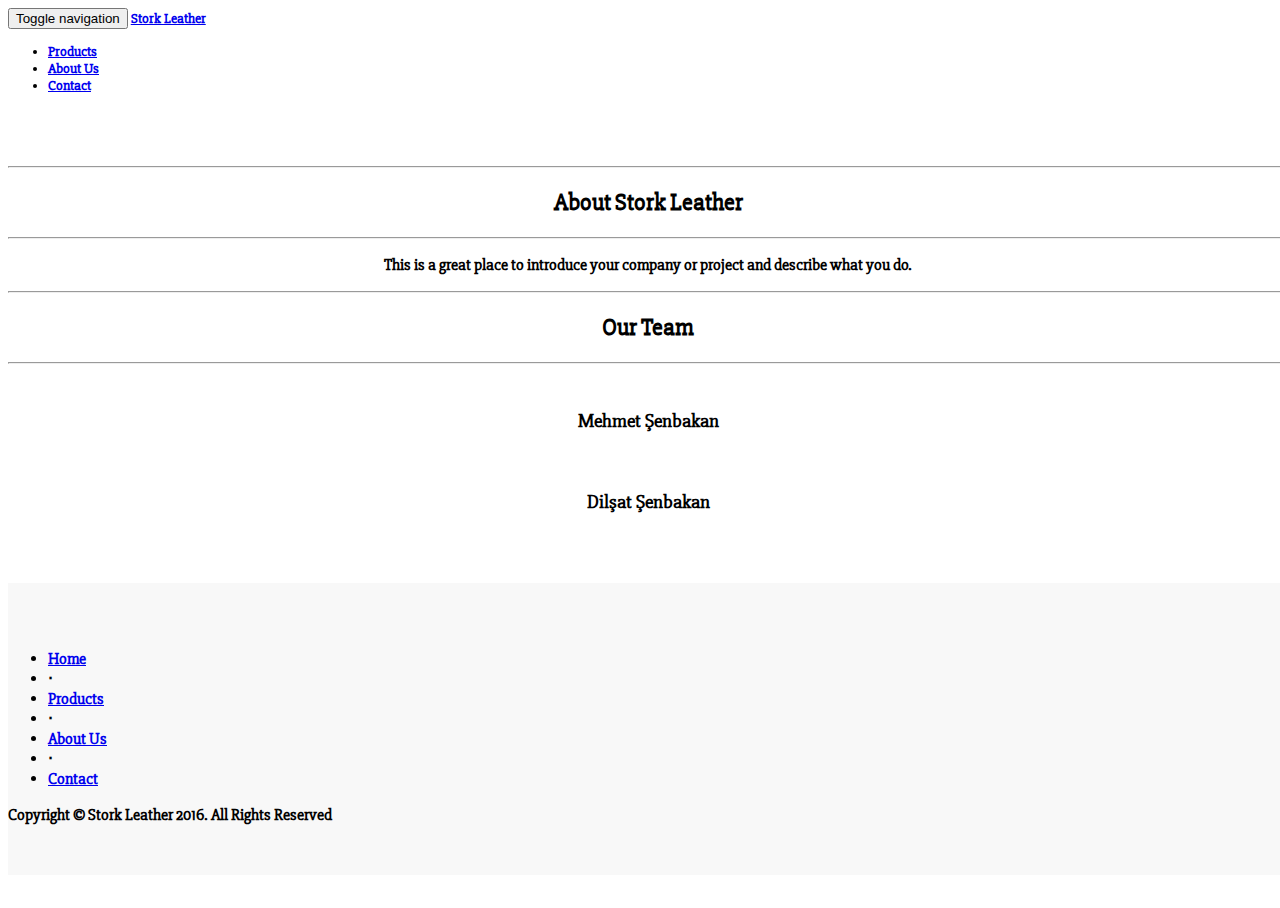
==== about.html @ 64698631 "Testing About Page" ====
<!DOCTYPE html>
<html lang="en">

<head>

    <meta charset="utf-8">
    <meta http-equiv="X-UA-Compatible" content="IE=edge">
    <meta name="viewport" content="width=device-width, initial-scale=1">
    <meta name="description" content="">
    <meta name="author" content="">

    <title>Stork Leather</title>

    <!-- Bootstrap Core CSS -->
    <link href="css/bootstrap.min.css" rel="stylesheet">

    <!-- Custom CSS -->
    <link href="css/main.css" rel="stylesheet">

    <!-- Custom Fonts -->
    <link href="font-awesome/css/font-awesome.min.css" rel="stylesheet" type="text/css">
    <link href="https://fonts.googleapis.com/css?family=Lato:300,400,700,300italic,400italic,700italic" rel="stylesheet" type="text/css">
    <link href="https://fonts.googleapis.com/css?family=Slabo+27px" rel="stylesheet">

    <!-- HTML5 Shim and Respond.js IE8 support of HTML5 elements and media queries -->
    <!-- WARNING: Respond.js doesn't work if you view the page via file:// -->
    <!--[if lt IE 9]>
        <script src="https://oss.maxcdn.com/libs/html5shiv/3.7.0/html5shiv.js"></script>
        <script src="https://oss.maxcdn.com/libs/respond.js/1.4.2/respond.min.js"></script>
    <![endif]-->

</head>

<body>

    <!-- Navigation -->
    <nav class="navbar navbar-default navbar-fixed-top topnav" role="navigation">
        <div class="container topnav">
            <!-- Brand and toggle get grouped for better mobile display -->
            <div class="navbar-header">
                <button type="button" class="navbar-toggle" data-toggle="collapse" data-target="#bs-example-navbar-collapse-1">
                    <span class="sr-only">Toggle navigation</span>
                    <span class="icon-bar"></span>
                    <span class="icon-bar"></span>
                    <span class="icon-bar"></span>
                </button>
                <a class="navbar-brand topnav" href="index.html">Stork Leather</a>
            </div>
            <!-- Collect the nav links, forms, and other content for toggling -->
            <div class="collapse navbar-collapse" id="bs-example-navbar-collapse-1">
                <ul class="nav navbar-nav navbar-right">
                    <li>
                        <a href="products.html">Products</a>
                    </li>
                    <li>
                        <a href="about.html">About Us</a>
                    </li>
                    <li>
                        <a href="contact.html">Contact</a>
                    </li>
                </ul>
            </div>
            <!-- /.navbar-collapse -->
        </div>
        <!-- /.container -->
    </nav>


    <!-- Header -->
    <a name="about"></a>
    <div class="intro-header">
        <div class="container">

        <div class="row">
            <div class="box">
                <div class="col-lg-12">
                    <hr>
                    <h2 class="intro-text text-center">About
                        <strong>Stork Leather</strong>
                    </h2>
                    <hr>
                </div>
                <div class="col-md-12">
                    <p>This is a great place to introduce your company or project and describe what you do.</p>
                </div>
            </div>
        </div>

        <div class="row">
            <div class="box">
                <div class="col-lg-12">
                    <hr>
                    <h2 class="intro-text text-center">Our
                        <strong>Team</strong>
                    </h2>
                    <hr>
                </div>
                <div class="col-sm-6 text-center">
                    <img class="img-responsive" src="http://placehold.it/750x450" alt="">
                    <h3>Mehmet Şenbakan
                    </h3>
                </div>
                <div class="col-sm-6 text-center">
                    <img class="img-responsive" src="http://placehold.it/750x450" alt="">
                    <h3>Dilşat Şenbakan
                    </h3>
                </div>
            </div>
        </div>

    </div>
    <!-- /.container -->

    </div>
    <!-- /.intro-header -->

    <!-- Page Content -->

    

    <!-- Footer -->
    <footer>
        <div class="container">
            <div class="row">
                <div class="col-lg-12">
                    <ul class="list-inline">
                        <li>
                            <a href="index.html">Home</a>
                        </li>
                        <li class="footer-menu-divider">&sdot;</li>
                        <li>
                            <a href="products.html">Products</a>
                        </li>
                        <li class="footer-menu-divider">&sdot;</li>
                        <li>
                            <a href="about.html">About Us</a>
                        </li>
                        <li class="footer-menu-divider">&sdot;</li>
                        <li>
                            <a href="contact.html">Contact</a>
                        </li>
                    </ul>
                    <p class="copyright text-muted small">Copyright &copy; Stork Leather 2016. All Rights Reserved</p>
                </div>
            </div>
        </div>
    </footer>

    <!-- jQuery -->
    <script src="js/jquery.js"></script>

    <!-- Bootstrap Core JavaScript -->
    <script src="js/bootstrap.min.js"></script>

</body>

</html>
---- css/main.css ----
/*
 * Start Bootstrap - Landing Page (http://startbootstrap.com/)
 * Copyright 2013-2016 Start Bootstrap
 * Licensed under MIT (https://github.com/BlackrockDigital/startbootstrap/blob/gh-pages/LICENSE)
 */

body,
html {
    width: 100%;
    height: 100%;
}

body,
h1,
h2,
h3,
h4,
h5,
h6 {
    font-family: 'Slabo 27px',"Helvetica Neue",Helvetica,Arial,sans-serif;
    font-weight: 700;
}

.topnav {
    font-size: 14px; 
}

.lead {
    font-size: 18px;
    font-weight: 400;
}

.intro-header {
    padding-top: 50px; /* If you're making other pages, make sure there is 50px of padding to make sure the navbar doesn't overlap content! */
    padding-bottom: 50px;
    text-align: center;
    color: ##020202;
    background-size: cover;
}

.intro-message {
    position: relative;
    padding-top: 20%;
    padding-bottom: 20%;
}

.intro-message > h1 {
    margin: 0;
    text-shadow: 2px 2px 3px rgba(0,0,0,0.6);
    font-size: 5em;
}

.intro-divider {
    width: 400px;
    border-top: 1px solid #f8f8f8;
    border-bottom: 1px solid rgba(0,0,0,0.2);
}

.intro-message > h3 {
    text-shadow: 2px 2px 3px rgba(0,0,0,0.6);
}

@media(max-width:767px) {
    .intro-message {
        padding-bottom: 15%;
    }

    .intro-message > h1 {
        font-size: 3em;
    }

    ul.intro-social-buttons > li {
        display: block;
        margin-bottom: 20px;
        padding: 0;
    }

    ul.intro-social-buttons > li:last-child {
        margin-bottom: 0;
    }

    .intro-divider {
        width: 100%;
    }
}

.network-name {
    text-transform: uppercase;
    font-size: 14px;
    font-weight: 400;
    letter-spacing: 2px;
}

.content-section-a {
    padding: 50px 0;
    background-color: #f8f8f8;
}

.content-section-b {
    padding: 50px 0;
    border-top: 1px solid #e7e7e7;
    border-bottom: 1px solid #e7e7e7;
}

.section-heading {
    margin-bottom: 30px;
}

.section-heading-spacer {
    float: left;
    width: 200px;
    border-top: 3px solid #e7e7e7;
}

.banner {
    padding: 100px 0;
    color: #020202;
    background-size: cover;
}

.banner h2 {
    margin: 0;
    text-shadow: 2px 2px 3px rgba(0,0,0,0.6);
    font-size: 3em;
}

.banner ul {
    margin-bottom: 0;
}

.banner-social-buttons {
    float: right;
    margin-top: 0;
}

@media(max-width:1199px) {
    ul.banner-social-buttons {
        float: left;
        margin-top: 15px;
    }
}

@media(max-width:767px) {
    .banner h2 {
        margin: 0;
        text-shadow: 2px 2px 3px rgba(0,0,0,0.6);
        font-size: 3em;
    }

    ul.banner-social-buttons > li {
        display: block;
        margin-bottom: 20px;
        padding: 0;
    }

    ul.banner-social-buttons > li:last-child {
        margin-bottom: 0;
    }
}

footer {
    padding: 50px 0;
    background-color: #f8f8f8;
}

p.copyright {
    margin: 15px 0 0;
}
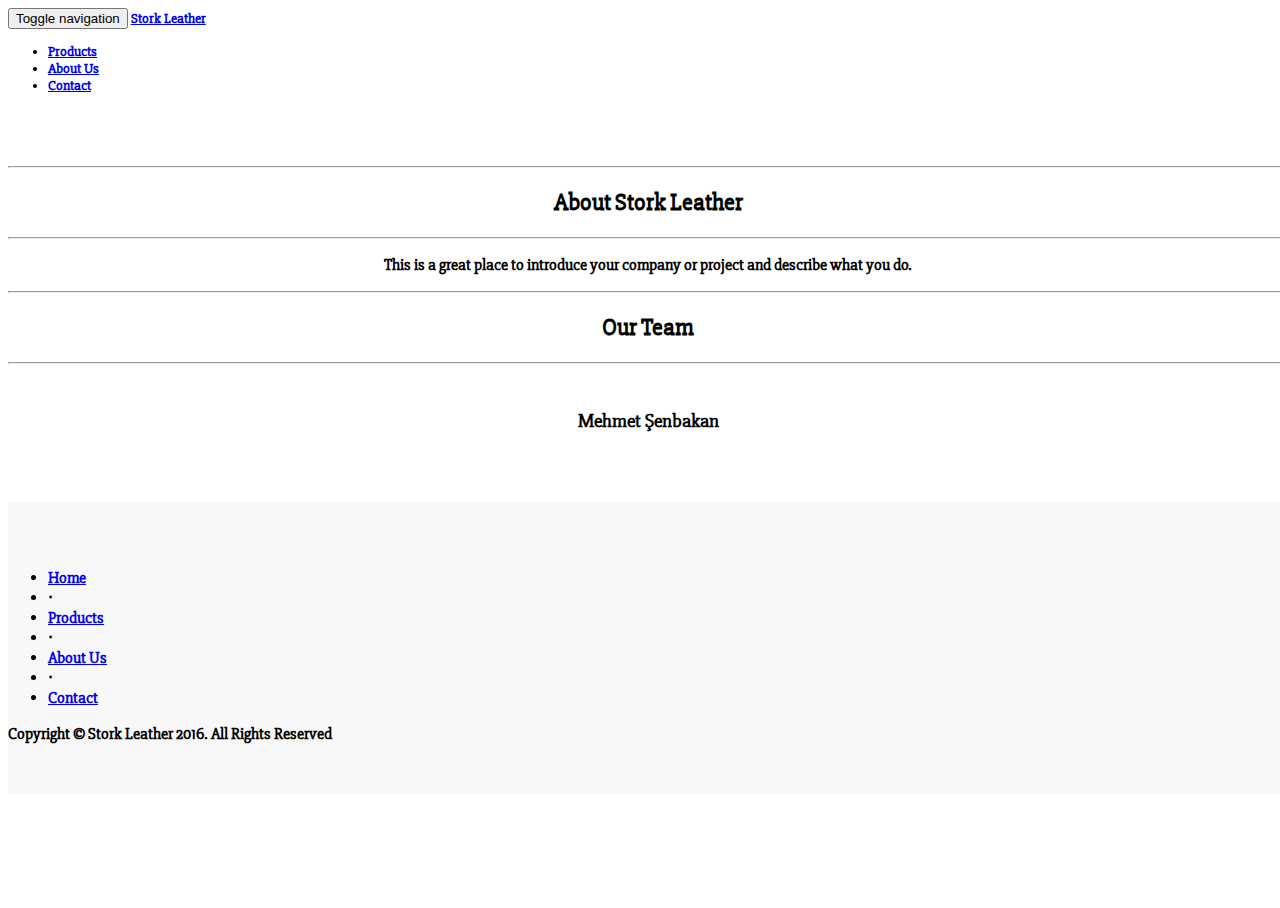
==== commit 032b9064: "Deleted Dilsat Senbakan About me" ====
--- a/about.html
+++ b/about.html
@@ -73,14 +73,14 @@
 
         <div class="row">
             <div class="box">
-                <div class="col-lg-12">
+                <div class="col-lg-10">
                     <hr>
                     <h2 class="intro-text text-center">About
                         <strong>Stork Leather</strong>
                     </h2>
                     <hr>
                 </div>
-                <div class="col-md-12">
+                <div class="col-md-10">
                     <p>This is a great place to introduce your company or project and describe what you do.</p>
                 </div>
             </div>
@@ -88,21 +88,16 @@
 
         <div class="row">
             <div class="box">
-                <div class="col-lg-12">
+                <div class="col-lg-10">
                     <hr>
                     <h2 class="intro-text text-center">Our
                         <strong>Team</strong>
                     </h2>
                     <hr>
                 </div>
-                <div class="col-sm-6 text-center">
-                    <img class="img-responsive" src="http://placehold.it/750x450" alt="">
+                <div class="col-sm-10 text-center">
+                    <img class="img-responsive" src="http://placehold.it/375x225" alt="">
                     <h3>Mehmet Şenbakan
-                    </h3>
-                </div>
-                <div class="col-sm-6 text-center">
-                    <img class="img-responsive" src="http://placehold.it/750x450" alt="">
-                    <h3>Dilşat Şenbakan
                     </h3>
                 </div>
             </div>
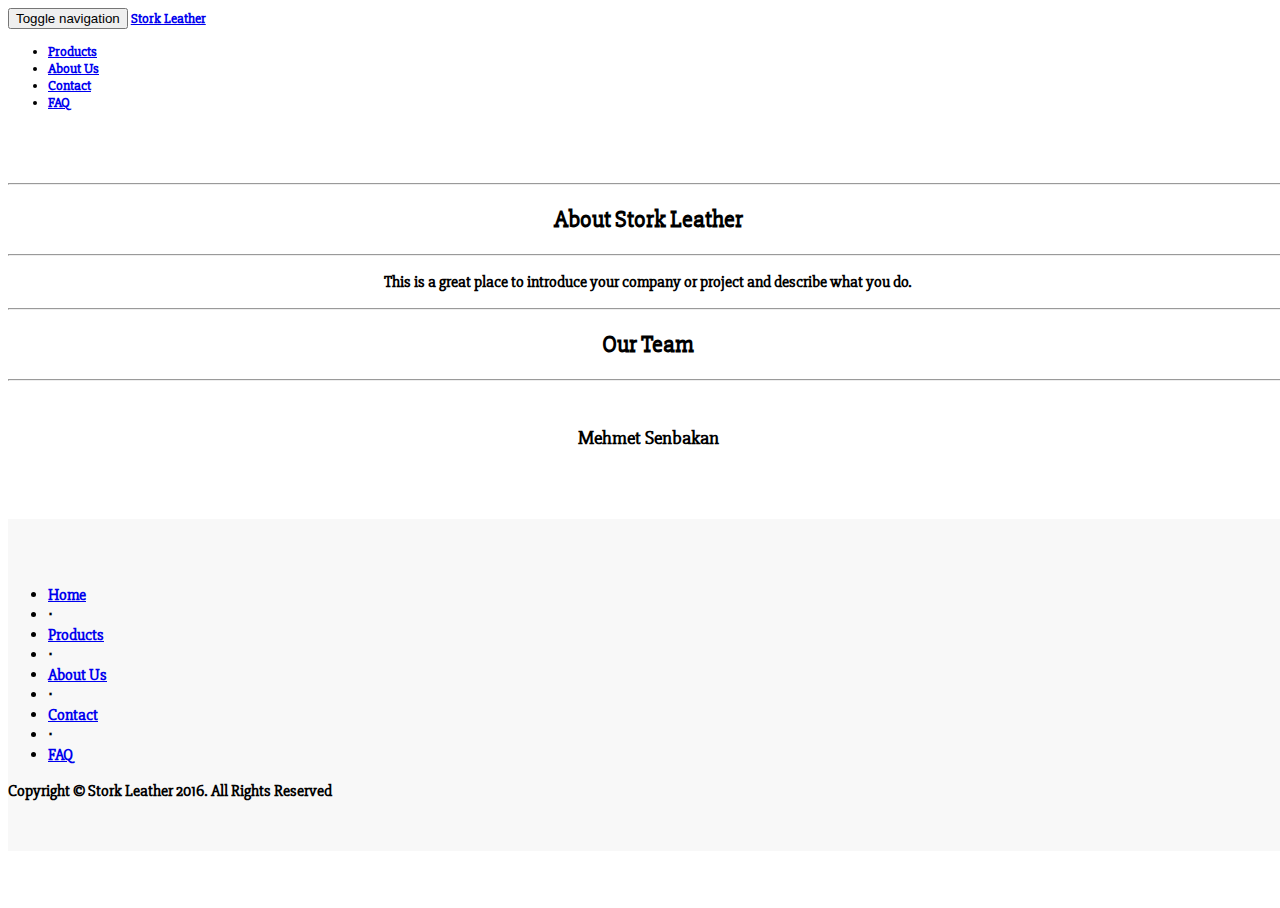
==== commit c6e64379: "Added FAQ" ====
--- a/about.html
+++ b/about.html
@@ -58,6 +58,9 @@
                     <li>
                         <a href="contact.html">Contact</a>
                     </li>
+                    <li>
+                        <a href="FAQ.html">FAQ</a>
+                    </li>
                 </ul>
             </div>
             <!-- /.navbar-collapse -->
@@ -70,17 +73,15 @@
     <a name="about"></a>
     <div class="intro-header">
         <div class="container">
-
-        <div class="row">
-            <div class="box">
-                <div class="col-lg-10">
+        <div class="box">
+                <div class="col-lg-12">
                     <hr>
                     <h2 class="intro-text text-center">About
                         <strong>Stork Leather</strong>
                     </h2>
                     <hr>
                 </div>
-                <div class="col-md-10">
+                <div class="col-md-12">
                     <p>This is a great place to introduce your company or project and describe what you do.</p>
                 </div>
             </div>
@@ -88,20 +89,25 @@
 
         <div class="row">
             <div class="box">
-                <div class="col-lg-10">
+                <div class="col-lg-12">
                     <hr>
                     <h2 class="intro-text text-center">Our
                         <strong>Team</strong>
                     </h2>
                     <hr>
                 </div>
-                <div class="col-sm-10 text-center">
-                    <img class="img-responsive" src="http://placehold.it/375x225" alt="">
-                    <h3>Mehmet Şenbakan
+                <div class="col-sm-4 text-center">
+                </div>
+                <div class="col-sm-4 text-center">
+                    <img class="img-responsive" src="http://placehold.it/400x300" alt="">
+                    <h3>Mehmet Senbakan
                     </h3>
                 </div>
+                <div class="col-sm-4 text-center">
+                </div>
+
             </div>
-        </div>
+        
 
     </div>
     <!-- /.container -->
@@ -134,6 +140,10 @@
                         <li>
                             <a href="contact.html">Contact</a>
                         </li>
+                        <li class="footer-menu-divider">&sdot;</li>
+                        <li>
+                            <a href="FAQ.html">FAQ</a>
+                        </li>
                     </ul>
                     <p class="copyright text-muted small">Copyright &copy; Stork Leather 2016. All Rights Reserved</p>
                 </div>
